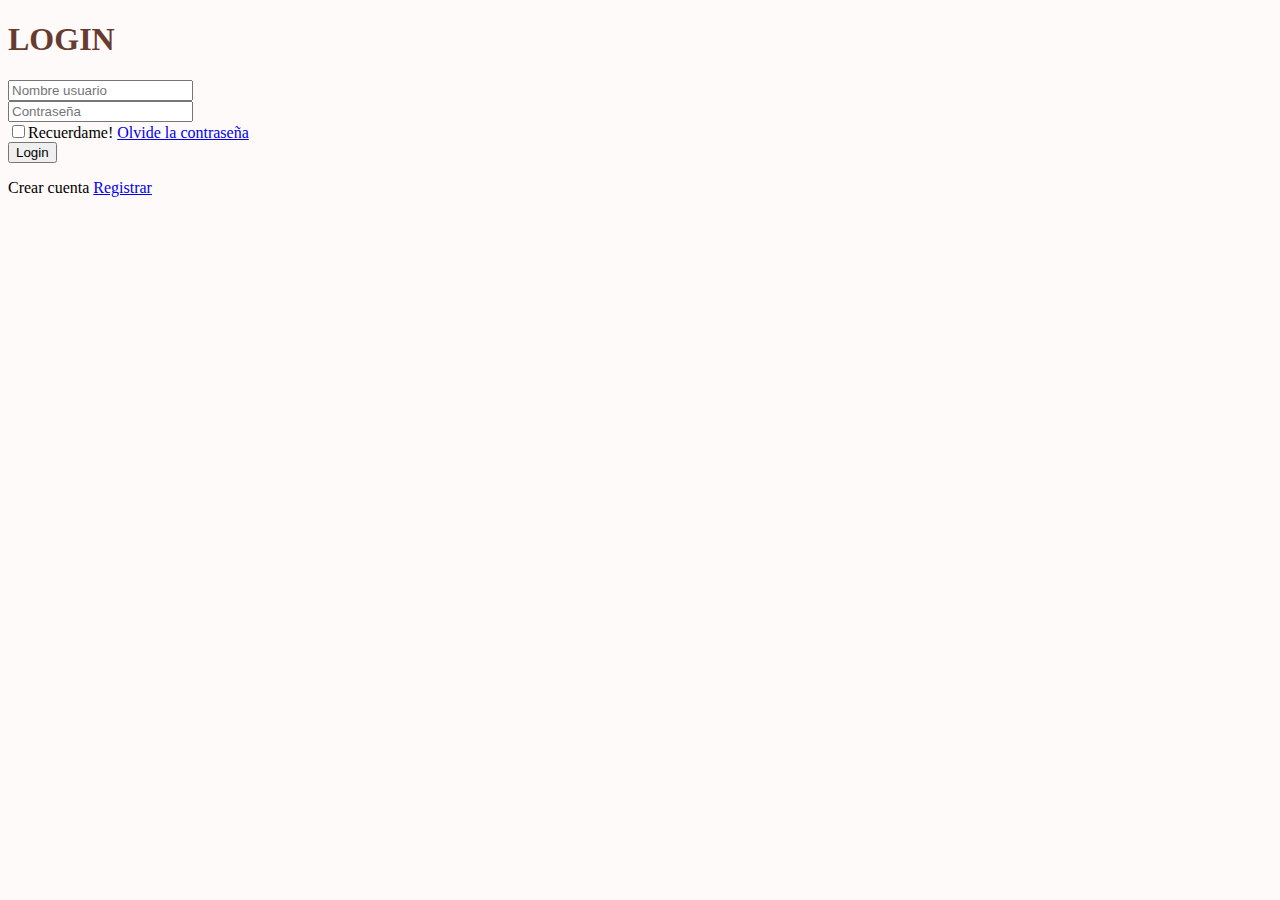
==== login.html @ b4804998 "tt" ====
<!DOCTYPE html>
<html lang="en">
<head>
    <meta charset="UTF-8">
    <meta name="viewport" content="width=device-width, initial-scale=1.0">
    <title>Login</title>
    <style>
        body {
    background-color: rgb(254, 250, 249);
    }

    h1 {
        color: rgb(104, 59, 48);
    }


    </style>
</head>
<body>
    <div class="wrapper" id="log1">
        <form action="">
            <h1>LOGIN</h1>
            <div class="input-box">
                <input type="text" placeholder="Nombre usuario" required>
            </div>
            <div class="input-box">
                <input type="password" placeholder="Contraseña" required>
            </div>

            <div class="remember-forgot">
                <label><input type="checkbox">Recuerdame! </label>
                <a href="#">Olvide la contraseña</a>
            </div>
            <button type="submit"class="btn">Login</button>

            <div class="register-link">
                <p>Crear cuenta <a href="#">Registrar</a></p>
            </div>
            
        </form>
    </div>
</body>
</html>
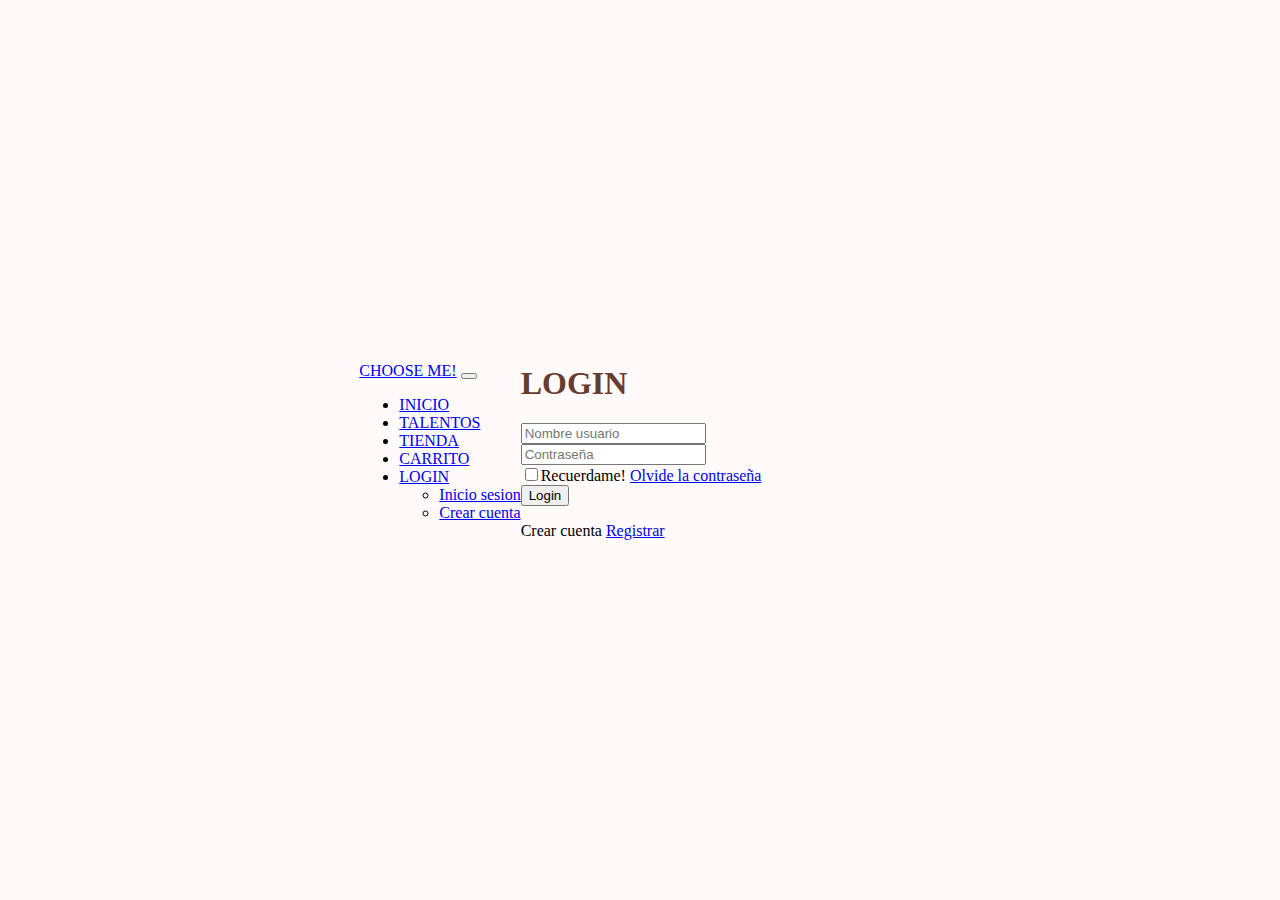
==== commit 2d9f3296: "UPGRADE" ====
--- a/login.html
+++ b/login.html
@@ -7,19 +7,63 @@
     <style>
         body {
     background-color: rgb(254, 250, 249);
+    height: 300px;
+            margin: 0;
+            display: flex;
+            justify-content: center;
+            min-height: 100vh;
+            align-items: center;
     }
 
     h1 {
         color: rgb(104, 59, 48);
     }
 
+        #log1 {
+            width: 400px; 
+        }
 
     </style>
+        <nav class="navbar navbar-expand-lg bg-body-tertiary">
+            <div class="container-fluid">
+              <a class="navbar-brand" href="#">CHOOSE ME!</a>
+              <button class="navbar-toggler" type="button" data-bs-toggle="collapse" data-bs-target="#navbarNavDropdown"
+                aria-controls="navbarNavDropdown" aria-expanded="false" aria-label="Toggle navigation">
+                <span class="navbar-toggler-icon"></span>
+              </button>
+              <div class="collapse navbar-collapse" id="navbarNavDropdown">
+                <ul class="navbar-nav">
+                  <li class="nav-item">
+                    <a class="nav-link active" aria-current="page" href="#">INICIO</a>
+                  </li>
+                  <li class="nav-item">
+                    <a class="nav-link" href="#">TALENTOS</a>
+                  </li>
+                  <li class="nav-item">
+                    <a class="nav-link" href="#">TIENDA</a>
+                  </li>
+                  <li class="nav-item">
+                    <a class="nav-link" href="#">CARRITO</a>
+                  </li>
+                  <li class="nav-item dropdown">
+                    <a class="nav-link dropdown-toggle" href="#" role="button" data-bs-toggle="dropdown"
+                      aria-expanded="false">
+                      LOGIN
+                    </a>
+                    <ul class="dropdown-menu">
+                      <li><a class="dropdown-item" href="login.html">Inicio sesion</a></li>
+                      <li><a class="dropdown-item" href="registro.html">Crear cuenta</a></li>
+                    </ul>
+                  </li>
+                </ul>
+              </div>
+            </div>
+          </nav>
 </head>
 <body>
     <div class="wrapper" id="log1">
         <form action="">
-            <h1>LOGIN</h1>
+            <h1>LOGIN</h1>       
             <div class="input-box">
                 <input type="text" placeholder="Nombre usuario" required>
             </div>
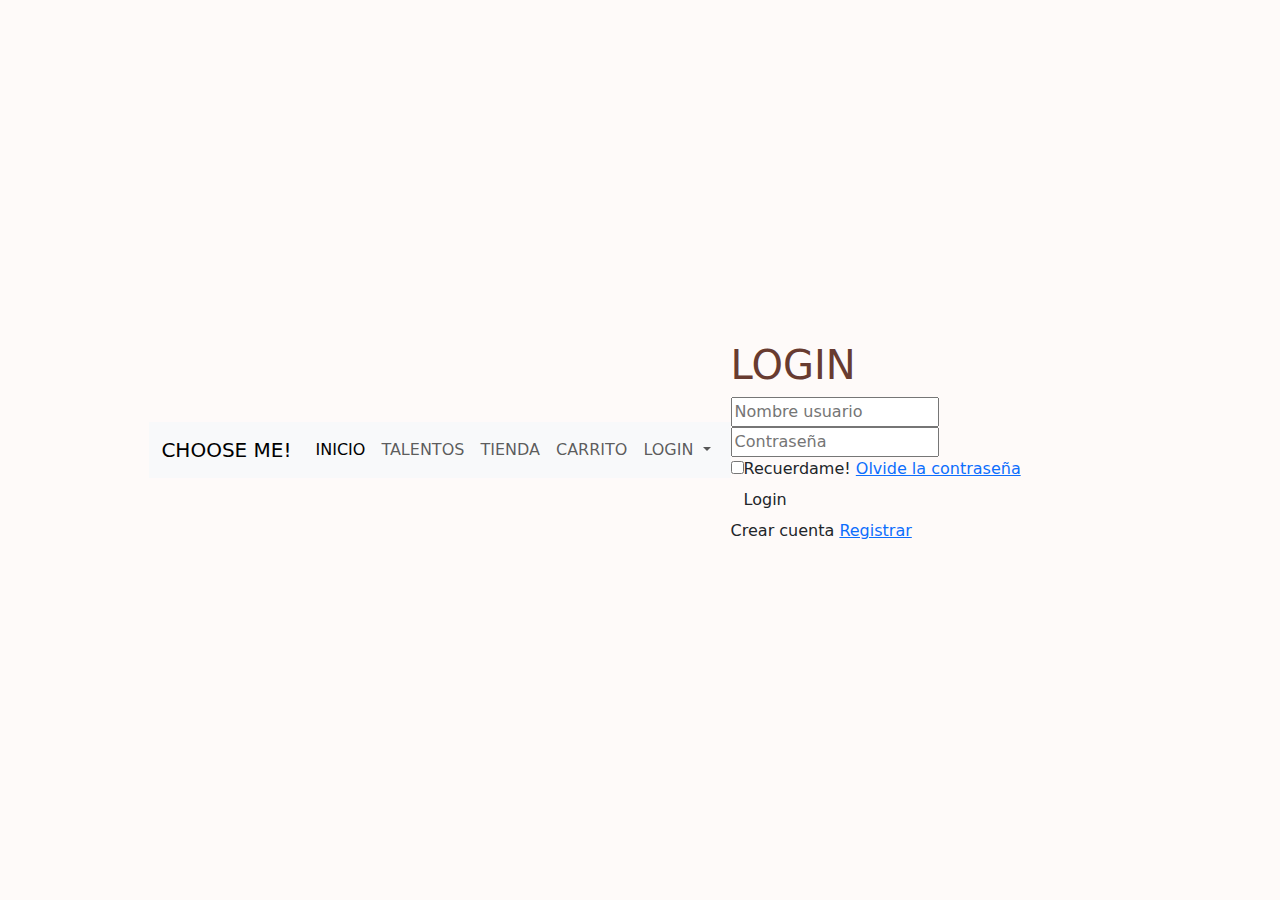
==== commit 9cb4fbf5: "UPGRADE 2208" ====
--- a/login.html
+++ b/login.html
@@ -3,6 +3,8 @@
 <head>
     <meta charset="UTF-8">
     <meta name="viewport" content="width=device-width, initial-scale=1.0">
+    <link rel="stylesheet" href="css/bootstrap.min.css">
+    <script src="js/bootstrap.bundle.min.js"></script>
     <title>Login</title>
     <style>
         body {
@@ -26,7 +28,7 @@
     </style>
         <nav class="navbar navbar-expand-lg bg-body-tertiary">
             <div class="container-fluid">
-              <a class="navbar-brand" href="#">CHOOSE ME!</a>
+              <a class="navbar-brand" href="index.html">CHOOSE ME!</a>
               <button class="navbar-toggler" type="button" data-bs-toggle="collapse" data-bs-target="#navbarNavDropdown"
                 aria-controls="navbarNavDropdown" aria-expanded="false" aria-label="Toggle navigation">
                 <span class="navbar-toggler-icon"></span>
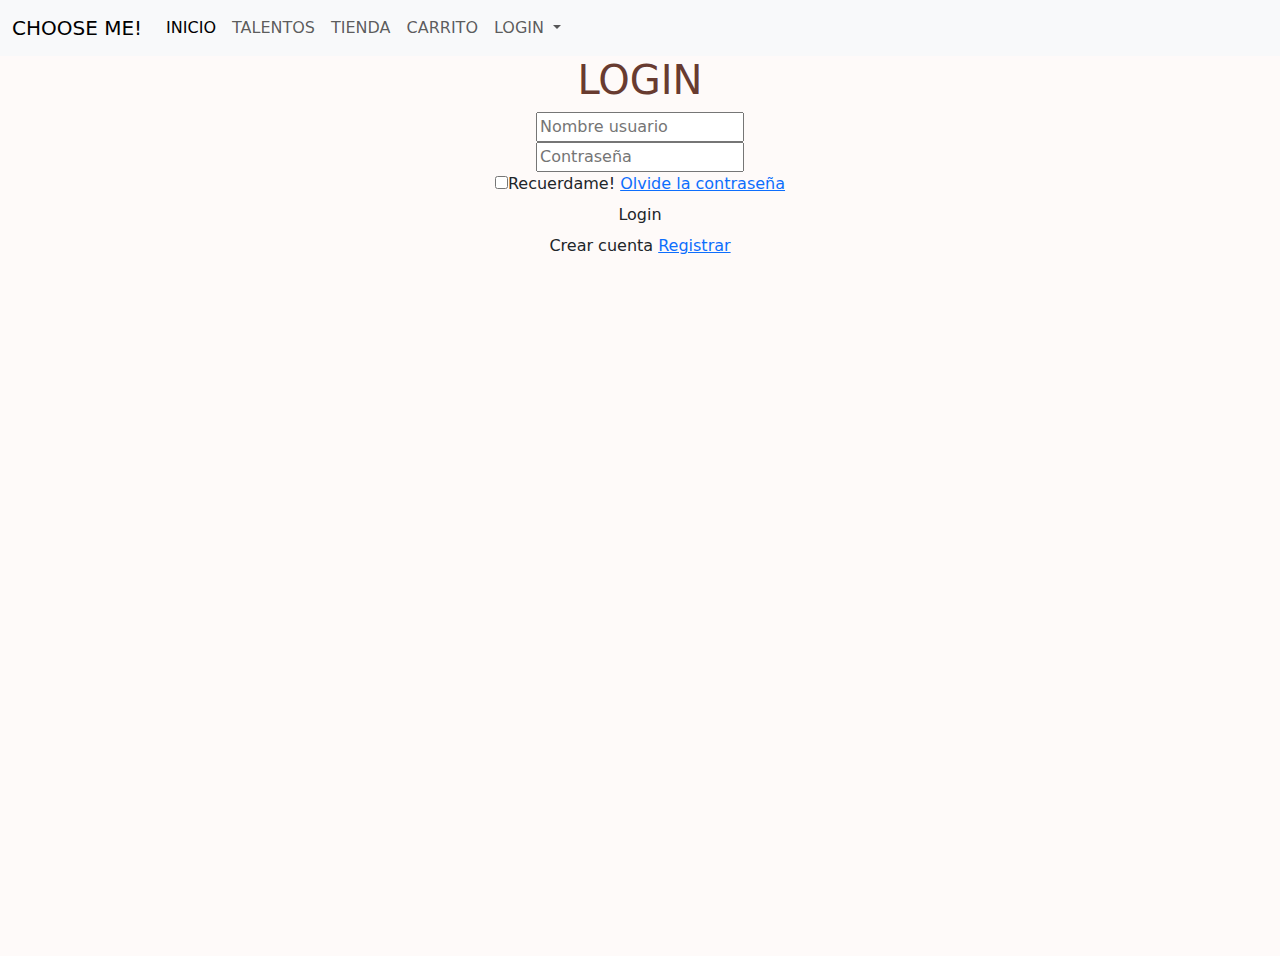
==== commit 4678c313: "arreglo de form y nav en login" ====
--- a/login.html
+++ b/login.html
@@ -4,86 +4,79 @@
     <meta charset="UTF-8">
     <meta name="viewport" content="width=device-width, initial-scale=1.0">
     <link rel="stylesheet" href="css/bootstrap.min.css">
+    <link rel="stylesheet" href="style/logstyle.css">
     <script src="js/bootstrap.bundle.min.js"></script>
     <title>Login</title>
-    <style>
-        body {
-    background-color: rgb(254, 250, 249);
-    height: 300px;
-            margin: 0;
-            display: flex;
-            justify-content: center;
-            min-height: 100vh;
-            align-items: center;
-    }
-
-    h1 {
-        color: rgb(104, 59, 48);
-    }
-
-        #log1 {
-            width: 400px; 
-        }
-
-    </style>
-        <nav class="navbar navbar-expand-lg bg-body-tertiary">
-            <div class="container-fluid">
-              <a class="navbar-brand" href="index.html">CHOOSE ME!</a>
-              <button class="navbar-toggler" type="button" data-bs-toggle="collapse" data-bs-target="#navbarNavDropdown"
-                aria-controls="navbarNavDropdown" aria-expanded="false" aria-label="Toggle navigation">
-                <span class="navbar-toggler-icon"></span>
-              </button>
-              <div class="collapse navbar-collapse" id="navbarNavDropdown">
-                <ul class="navbar-nav">
-                  <li class="nav-item">
-                    <a class="nav-link active" aria-current="page" href="#">INICIO</a>
-                  </li>
-                  <li class="nav-item">
-                    <a class="nav-link" href="#">TALENTOS</a>
-                  </li>
-                  <li class="nav-item">
-                    <a class="nav-link" href="#">TIENDA</a>
-                  </li>
-                  <li class="nav-item">
-                    <a class="nav-link" href="#">CARRITO</a>
-                  </li>
-                  <li class="nav-item dropdown">
-                    <a class="nav-link dropdown-toggle" href="#" role="button" data-bs-toggle="dropdown"
-                      aria-expanded="false">
-                      LOGIN
-                    </a>
-                    <ul class="dropdown-menu">
-                      <li><a class="dropdown-item" href="login.html">Inicio sesion</a></li>
-                      <li><a class="dropdown-item" href="registro.html">Crear cuenta</a></li>
-                    </ul>
-                  </li>
-                </ul>
-              </div>
-            </div>
-          </nav>
+   
+        
 </head>
 <body>
-    <div class="wrapper" id="log1">
-        <form action="">
-            <h1>LOGIN</h1>       
-            <div class="input-box">
-                <input type="text" placeholder="Nombre usuario" required>
-            </div>
-            <div class="input-box">
-                <input type="password" placeholder="Contraseña" required>
-            </div>
+  <header>
+    <nav class="navbar navbar-expand-lg bg-body-tertiary">
+      <div class="container-fluid">
+        <a class="navbar-brand" href="index.html">CHOOSE ME!</a>
+        <button class="navbar-toggler" type="button" data-bs-toggle="collapse" data-bs-target="#navbarNavDropdown"
+          aria-controls="navbarNavDropdown" aria-expanded="false" aria-label="Toggle navigation">
+          <span class="navbar-toggler-icon"></span>
+        </button>
+        <div class="collapse navbar-collapse" id="navbarNavDropdown">
+          <ul class="navbar-nav">
+            <li class="nav-item">
+              <a class="nav-link active" aria-current="page" href="index.html">INICIO</a>
+            </li>
+            <li class="nav-item">
+              <a class="nav-link" href="#">TALENTOS</a>
+            </li>
+            <li class="nav-item">
+              <a class="nav-link" href="#">TIENDA</a>
+            </li>
+            <li class="nav-item">
+              <a class="nav-link" href="#">CARRITO</a>
+            </li>
+            <li class="nav-item dropdown">
+              <a class="nav-link dropdown-toggle" href="#" role="button" data-bs-toggle="dropdown"
+                aria-expanded="false">
+                LOGIN
+              </a>
+              <ul class="dropdown-menu">
+                <li><a class="dropdown-item" href="login.html">Inicio sesion</a></li>
+                <li><a class="dropdown-item" href="registro.html">Crear cuenta</a></li>
+              </ul>
+            </li>
+          </ul>
+        </div>
+      </div>
+    </nav>
+</header>
 
-            <div class="remember-forgot">
-                <label><input type="checkbox">Recuerdame! </label>
-                <a href="#">Olvide la contraseña</a>
-            </div>
-            <button type="submit"class="btn">Login</button>
 
-            <div class="register-link">
-                <p>Crear cuenta <a href="#">Registrar</a></p>
-            </div>
-            
-        </form>
-    </div>
+
+<main>
+  <center>
+  <div class="wrapper" id="log1">
+    <form id="form" class="form" align="center" action="https://formspree.io/f/xzbyyrvn" method="POST">
+        <h1>LOGIN</h1>       
+        <div class="input-box">
+            <input align="center" type="text" placeholder="Nombre usuario" required>
+        </div>
+        <div class="input-box">
+            <input type="password" placeholder="Contraseña" required>
+        </div>
+
+        <div class="remember-forgot">
+            <label><input type="checkbox">Recuerdame! </label>
+            <a href="#">Olvide la contraseña</a>
+        </div>
+        <button type="submit"class="btn">Login</button>
+
+        <div class="register-link">
+            <p>Crear cuenta <a href="#">Registrar</a></p>
+        </div>
+        
+    </form>
+</div>
+</center>
+
+  </main>
 </body>
 </html>--- a/style/logstyle.css
+++ b/style/logstyle.css
@@ -0,0 +1,25 @@
+body {
+    background-color: rgb(254, 250, 249);
+    height: 300px;
+            margin: 0;
+            
+           
+    }
+
+    h1 {
+        color: rgb(104, 59, 48);
+    }
+
+        #log1 {
+            width: 400px; 
+        }
+
+  div.wrapper{
+    background-color: rgb(254, 250, 249);
+    height: 300px;
+           
+            justify-content: center;
+            min-height: 100vh;
+            align-items: center;
+
+  }      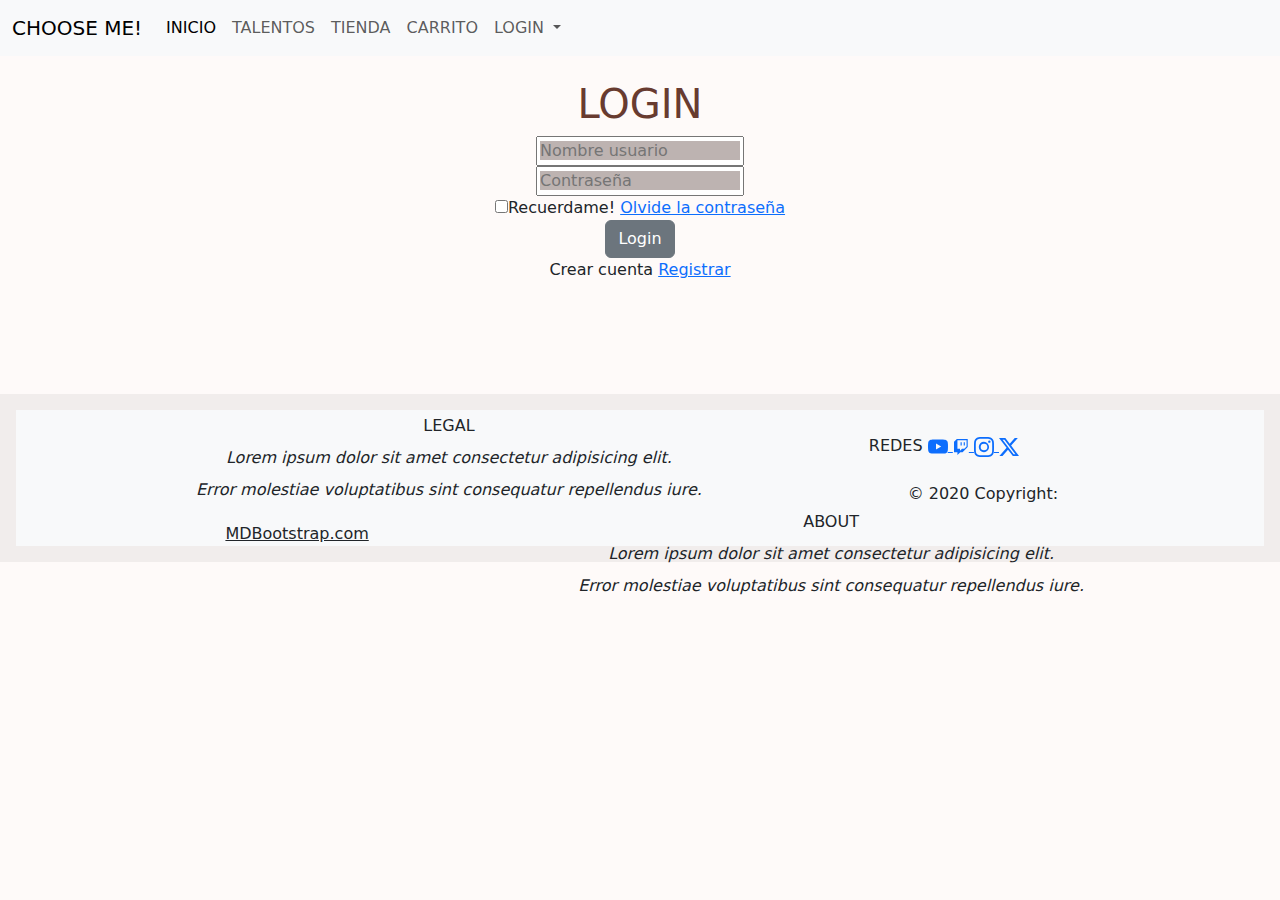
==== commit ebcfc1c6: "UPGRADE" ====
--- a/login.html
+++ b/login.html
@@ -1,15 +1,17 @@
 <!DOCTYPE html>
 <html lang="en">
+
 <head>
-    <meta charset="UTF-8">
-    <meta name="viewport" content="width=device-width, initial-scale=1.0">
-    <link rel="stylesheet" href="css/bootstrap.min.css">
-    <link rel="stylesheet" href="style/logstyle.css">
-    <script src="js/bootstrap.bundle.min.js"></script>
-    <title>Login</title>
-   
-        
+  <meta charset="UTF-8">
+  <meta name="viewport" content="width=device-width, initial-scale=1.0">
+  <link rel="stylesheet" href="css/bootstrap.min.css">
+  <link rel="stylesheet" href="style/logstyle.css">
+  <script src="js/bootstrap.bundle.min.js"></script>
+  <title>Login</title>
+
+
 </head>
+
 <body>
   <header>
     <nav class="navbar navbar-expand-lg bg-body-tertiary">
@@ -47,36 +49,124 @@
         </div>
       </div>
     </nav>
-</header>
+  </header>
 
 
+<br>
+  <main>
+   
+      <div class="container" id="log1" >
+        <form id="form" class="form" align="center" action="https://formspree.io/f/xzbyyrvn" method="POST" width="700px">
+          <h1>LOGIN</h1>
+          <div class="input-box">
+            <input align="center" type="text" placeholder="Nombre usuario" required>
+          </div>
+          <div class="input-box">
+            <input type="password" placeholder="Contraseña" required>
+          </div>
 
-<main>
-  <center>
-  <div class="wrapper" id="log1">
-    <form id="form" class="form" align="center" action="https://formspree.io/f/xzbyyrvn" method="POST">
-        <h1>LOGIN</h1>       
-        <div class="input-box">
-            <input align="center" type="text" placeholder="Nombre usuario" required>
-        </div>
-        <div class="input-box">
-            <input type="password" placeholder="Contraseña" required>
-        </div>
-
-        <div class="remember-forgot">
+          <div class="remember-forgot">
             <label><input type="checkbox">Recuerdame! </label>
             <a href="#">Olvide la contraseña</a>
-        </div>
-        <button type="submit"class="btn">Login</button>
+          </div>
+          <button type="submit" class="btn btn-secondary">Login</button>
 
-        <div class="register-link">
+          <div class="register-link">
             <p>Crear cuenta <a href="#">Registrar</a></p>
-        </div>
-        
-    </form>
-</div>
-</center>
+          </div>
 
+        </form>
+      </div>
+    
+ <br>
+ <br>
+ <br>
+ <br>
   </main>
+
+   <!-- Inicio footer -->
+   <div class="text-center p-3" style="background-color: rgba(0, 0, 0, 0.05);">
+
+    <footer class="bg-body-tertiary" id="pie">
+      <div class="parrafo2" id="legal">
+        <p2 class="lh-lg">LEGAL</p2>
+        <p3 class="lh-lg fst-italic">
+          <br>
+          Lorem ipsum dolor sit amet consectetur adipisicing elit. <br>
+          Error molestiae voluptatibus sint consequatur repellendus iure. <br>
+        </p3>
+      </div>
+  
+      <div id="about">
+        <p4 class="">ABOUT</p4>
+        <p5 class=" lh-lg fst-italic">
+          <br>
+          Lorem ipsum dolor sit amet consectetur adipisicing elit. <br>
+          Error molestiae voluptatibus sint consequatur repellendus iure. <br>
+        </p5>
+      </div>
+  
+      <!-- Grid container -->
+      <div class="container p-4 pb-0">
+        <!-- Section: Social media -->
+        <section class="mb-4">
+          <div class="icon1">
+            <p6>REDES</p6>
+            <a href="https://youtube.com">
+              <i class="bi bi-youtube"></i>
+              <svg xmlns="http://www.w3.org/2000/svg" width="20" height="20" fill="currentColor" class="bi bi-youtube"
+                viewBox="0 0 16 16">
+                <path
+                  d="M8.051 1.999h.089c.822.003 4.987.033 6.11.335a2.01 2.01 0 0 1 1.415 1.42c.101.38.172.883.22 1.402l.01.104.022.26.008.104c.065.914.073 1.77.074 1.957v.075c-.001.194-.01 1.108-.082 2.06l-.008.105-.009.104c-.05.572-.124 1.14-.235 1.558a2.01 2.01 0 0 1-1.415 1.42c-1.16.312-5.569.334-6.18.335h-.142c-.309 0-1.587-.006-2.927-.052l-.17-.006-.087-.004-.171-.007-.171-.007c-1.11-.049-2.167-.128-2.654-.26a2.01 2.01 0 0 1-1.415-1.419c-.111-.417-.185-.986-.235-1.558L.09 9.82l-.008-.104A31 31 0 0 1 0 7.68v-.123c.002-.215.01-.958.064-1.778l.007-.103.003-.052.008-.104.022-.26.01-.104c.048-.519.119-1.023.22-1.402a2.01 2.01 0 0 1 1.415-1.42c.487-.13 1.544-.21 2.654-.26l.17-.007.172-.006.086-.003.171-.007A100 100 0 0 1 7.858 2zM6.4 5.209v4.818l4.157-2.408z" />
+              </svg>
+            </a>
+  
+  
+  
+            <a href="https://www.twitch.tv/">
+              <i class="bi bi-twitch"></i>
+              <svg xmlns="http://www.w3.org/2000/svg" width="16" height="16" fill="currentColor" class="bi bi-twitch"
+                viewBox="0 0 16 16">
+                <path
+                  d="M3.857 0 1 2.857v10.286h3.429V16l2.857-2.857H9.57L14.714 8V0zm9.714 7.429-2.285 2.285H9l-2 2v-2H4.429V1.143h9.142z" />
+                <path d="M11.857 3.143h-1.143V6.57h1.143zm-3.143 0H7.571V6.57h1.143z" />
+              </svg>
+            </a>
+  
+  
+            <a href="https://www.instagram.com/">
+              <i class="bi bi-instagram"></i>
+              <svg xmlns="http://www.w3.org/2000/svg" width="20" height="20" fill="currentColor" class="bi bi-instagram"
+                viewBox="0 0 16 16">
+                <path
+                  d="M8 0C5.829 0 5.556.01 4.703.048 3.85.088 3.269.222 2.76.42a3.9 3.9 0 0 0-1.417.923A3.9 3.9 0 0 0 .42 2.76C.222 3.268.087 3.85.048 4.7.01 5.555 0 5.827 0 8.001c0 2.172.01 2.444.048 3.297.04.852.174 1.433.372 1.942.205.526.478.972.923 1.417.444.445.89.719 1.416.923.51.198 1.09.333 1.942.372C5.555 15.99 5.827 16 8 16s2.444-.01 3.298-.048c.851-.04 1.434-.174 1.943-.372a3.9 3.9 0 0 0 1.416-.923c.445-.445.718-.891.923-1.417.197-.509.332-1.09.372-1.942C15.99 10.445 16 10.173 16 8s-.01-2.445-.048-3.299c-.04-.851-.175-1.433-.372-1.941a3.9 3.9 0 0 0-.923-1.417A3.9 3.9 0 0 0 13.24.42c-.51-.198-1.092-.333-1.943-.372C10.443.01 10.172 0 7.998 0zm-.717 1.442h.718c2.136 0 2.389.007 3.232.046.78.035 1.204.166 1.486.275.373.145.64.319.92.599s.453.546.598.92c.11.281.24.705.275 1.485.039.843.047 1.096.047 3.231s-.008 2.389-.047 3.232c-.035.78-.166 1.203-.275 1.485a2.5 2.5 0 0 1-.599.919c-.28.28-.546.453-.92.598-.28.11-.704.24-1.485.276-.843.038-1.096.047-3.232.047s-2.39-.009-3.233-.047c-.78-.036-1.203-.166-1.485-.276a2.5 2.5 0 0 1-.92-.598 2.5 2.5 0 0 1-.6-.92c-.109-.281-.24-.705-.275-1.485-.038-.843-.046-1.096-.046-3.233s.008-2.388.046-3.231c.036-.78.166-1.204.276-1.486.145-.373.319-.64.599-.92s.546-.453.92-.598c.282-.11.705-.24 1.485-.276.738-.034 1.024-.044 2.515-.045zm4.988 1.328a.96.96 0 1 0 0 1.92.96.96 0 0 0 0-1.92m-4.27 1.122a4.109 4.109 0 1 0 0 8.217 4.109 4.109 0 0 0 0-8.217m0 1.441a2.667 2.667 0 1 1 0 5.334 2.667 2.667 0 0 1 0-5.334" />
+              </svg>
+            </a>
+  
+  
+  
+            <a href="https://twitter.com/i/flow/login">
+              <i class="bi bi-twitter-x"></i>
+              <svg xmlns="http://www.w3.org/2000/svg" width="20" height="20" fill="currentColor" class="bi bi-twitter-x"
+                viewBox="0 0 16 16">
+                <path
+                  d="M12.6.75h2.454l-5.36 6.142L16 15.25h-4.937l-3.867-5.07-4.425 5.07H.316l5.733-6.57L0 .75h5.063l3.495 4.633L12.601.75Zm-.86 13.028h1.36L4.323 2.145H2.865z" />
+              </svg>
+            </a>
+        </section>
+      </div>
+      <!-- Grid container -->
+  
+      <!-- Copyright -->
+      
+       <p>  © 2020 Copyright:</p>
+        <a class="text-body" href="https://mdbootstrap.com/">MDBootstrap.com</a>
+      </div>
+      <!-- Copyright -->
+    </footer>
+  
+  <!-- Fin footer -->
+  
 </body>
+
 </html>--- a/style/logstyle.css
+++ b/style/logstyle.css
@@ -22,4 +22,18 @@
             min-height: 100vh;
             align-items: center;
 
-  }      +  }      
+
+::-webkit-input-placeholder{
+   background-color: #BDB3B1;
+}
+
+#about{
+    float:right;
+    margin-right: 180px;
+}
+
+#legal{
+    float:left;
+    margin-left: 180px;
+}
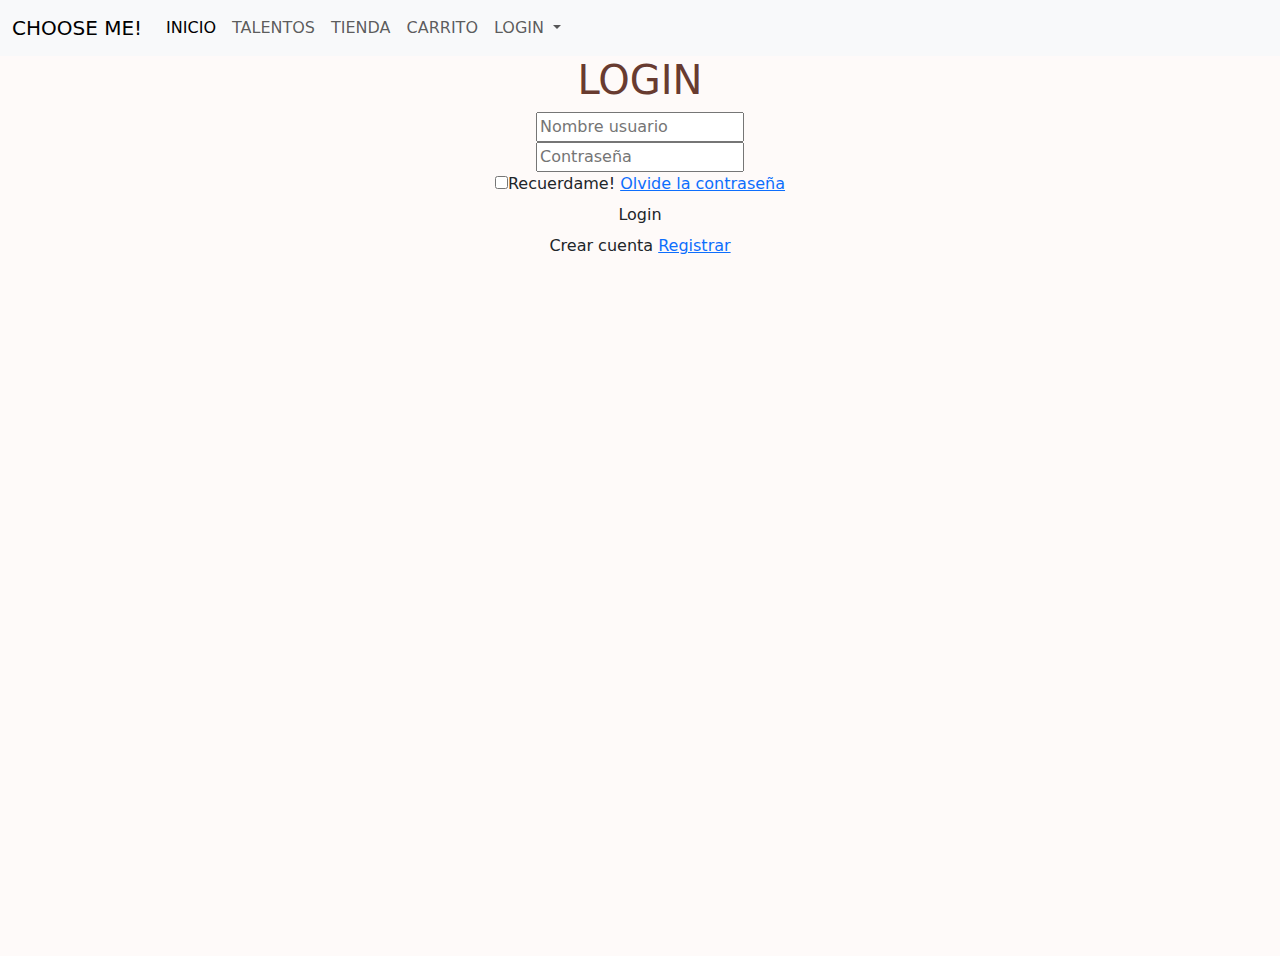
==== commit c8147150: "ACTUALIZACION ARCHIVOS" ====
--- a/login.html
+++ b/login.html
@@ -4,7 +4,7 @@
 <head>
   <meta charset="UTF-8">
   <meta name="viewport" content="width=device-width, initial-scale=1.0">
-  <link rel="stylesheet" href="css/bootstrap.min.css">
+  <link rel="stylesheet" href="css/Bootstraps/bootstrap.min.css">
   <link rel="stylesheet" href="style/logstyle.css">
   <script src="js/bootstrap.bundle.min.js"></script>
   <title>Login</title>
@@ -27,13 +27,13 @@
               <a class="nav-link active" aria-current="page" href="index.html">INICIO</a>
             </li>
             <li class="nav-item">
-              <a class="nav-link" href="#">TALENTOS</a>
+              <a class="nav-link" href="Talentos.html">TALENTOS</a>
             </li>
             <li class="nav-item">
-              <a class="nav-link" href="#">TIENDA</a>
+              <a class="nav-link" href="tienda.html">TIENDA</a>
             </li>
             <li class="nav-item">
-              <a class="nav-link" href="#">CARRITO</a>
+              <a class="nav-link" href="Carrito.html">CARRITO</a>
             </li>
             <li class="nav-item dropdown">
               <a class="nav-link dropdown-toggle" href="#" role="button" data-bs-toggle="dropdown"
@@ -52,11 +52,11 @@
   </header>
 
 
-<br>
+
   <main>
-   
-      <div class="container" id="log1" >
-        <form id="form" class="form" align="center" action="https://formspree.io/f/xzbyyrvn" method="POST" width="700px">
+    <center>
+      <div class="wrapper" id="log1">
+        <form id="form" class="form" align="center" action="https://formspree.io/f/xzbyyrvn" method="POST">
           <h1>LOGIN</h1>
           <div class="input-box">
             <input align="center" type="text" placeholder="Nombre usuario" required>
@@ -69,7 +69,7 @@
             <label><input type="checkbox">Recuerdame! </label>
             <a href="#">Olvide la contraseña</a>
           </div>
-          <button type="submit" class="btn btn-secondary">Login</button>
+          <button type="submit" class="btn">Login</button>
 
           <div class="register-link">
             <p>Crear cuenta <a href="#">Registrar</a></p>
@@ -77,96 +77,9 @@
 
         </form>
       </div>
-    
- <br>
- <br>
- <br>
- <br>
+    </center>
+
   </main>
-
-   <!-- Inicio footer -->
-   <div class="text-center p-3" style="background-color: rgba(0, 0, 0, 0.05);">
-
-    <footer class="bg-body-tertiary" id="pie">
-      <div class="parrafo2" id="legal">
-        <p2 class="lh-lg">LEGAL</p2>
-        <p3 class="lh-lg fst-italic">
-          <br>
-          Lorem ipsum dolor sit amet consectetur adipisicing elit. <br>
-          Error molestiae voluptatibus sint consequatur repellendus iure. <br>
-        </p3>
-      </div>
-  
-      <div id="about">
-        <p4 class="">ABOUT</p4>
-        <p5 class=" lh-lg fst-italic">
-          <br>
-          Lorem ipsum dolor sit amet consectetur adipisicing elit. <br>
-          Error molestiae voluptatibus sint consequatur repellendus iure. <br>
-        </p5>
-      </div>
-  
-      <!-- Grid container -->
-      <div class="container p-4 pb-0">
-        <!-- Section: Social media -->
-        <section class="mb-4">
-          <div class="icon1">
-            <p6>REDES</p6>
-            <a href="https://youtube.com">
-              <i class="bi bi-youtube"></i>
-              <svg xmlns="http://www.w3.org/2000/svg" width="20" height="20" fill="currentColor" class="bi bi-youtube"
-                viewBox="0 0 16 16">
-                <path
-                  d="M8.051 1.999h.089c.822.003 4.987.033 6.11.335a2.01 2.01 0 0 1 1.415 1.42c.101.38.172.883.22 1.402l.01.104.022.26.008.104c.065.914.073 1.77.074 1.957v.075c-.001.194-.01 1.108-.082 2.06l-.008.105-.009.104c-.05.572-.124 1.14-.235 1.558a2.01 2.01 0 0 1-1.415 1.42c-1.16.312-5.569.334-6.18.335h-.142c-.309 0-1.587-.006-2.927-.052l-.17-.006-.087-.004-.171-.007-.171-.007c-1.11-.049-2.167-.128-2.654-.26a2.01 2.01 0 0 1-1.415-1.419c-.111-.417-.185-.986-.235-1.558L.09 9.82l-.008-.104A31 31 0 0 1 0 7.68v-.123c.002-.215.01-.958.064-1.778l.007-.103.003-.052.008-.104.022-.26.01-.104c.048-.519.119-1.023.22-1.402a2.01 2.01 0 0 1 1.415-1.42c.487-.13 1.544-.21 2.654-.26l.17-.007.172-.006.086-.003.171-.007A100 100 0 0 1 7.858 2zM6.4 5.209v4.818l4.157-2.408z" />
-              </svg>
-            </a>
-  
-  
-  
-            <a href="https://www.twitch.tv/">
-              <i class="bi bi-twitch"></i>
-              <svg xmlns="http://www.w3.org/2000/svg" width="16" height="16" fill="currentColor" class="bi bi-twitch"
-                viewBox="0 0 16 16">
-                <path
-                  d="M3.857 0 1 2.857v10.286h3.429V16l2.857-2.857H9.57L14.714 8V0zm9.714 7.429-2.285 2.285H9l-2 2v-2H4.429V1.143h9.142z" />
-                <path d="M11.857 3.143h-1.143V6.57h1.143zm-3.143 0H7.571V6.57h1.143z" />
-              </svg>
-            </a>
-  
-  
-            <a href="https://www.instagram.com/">
-              <i class="bi bi-instagram"></i>
-              <svg xmlns="http://www.w3.org/2000/svg" width="20" height="20" fill="currentColor" class="bi bi-instagram"
-                viewBox="0 0 16 16">
-                <path
-                  d="M8 0C5.829 0 5.556.01 4.703.048 3.85.088 3.269.222 2.76.42a3.9 3.9 0 0 0-1.417.923A3.9 3.9 0 0 0 .42 2.76C.222 3.268.087 3.85.048 4.7.01 5.555 0 5.827 0 8.001c0 2.172.01 2.444.048 3.297.04.852.174 1.433.372 1.942.205.526.478.972.923 1.417.444.445.89.719 1.416.923.51.198 1.09.333 1.942.372C5.555 15.99 5.827 16 8 16s2.444-.01 3.298-.048c.851-.04 1.434-.174 1.943-.372a3.9 3.9 0 0 0 1.416-.923c.445-.445.718-.891.923-1.417.197-.509.332-1.09.372-1.942C15.99 10.445 16 10.173 16 8s-.01-2.445-.048-3.299c-.04-.851-.175-1.433-.372-1.941a3.9 3.9 0 0 0-.923-1.417A3.9 3.9 0 0 0 13.24.42c-.51-.198-1.092-.333-1.943-.372C10.443.01 10.172 0 7.998 0zm-.717 1.442h.718c2.136 0 2.389.007 3.232.046.78.035 1.204.166 1.486.275.373.145.64.319.92.599s.453.546.598.92c.11.281.24.705.275 1.485.039.843.047 1.096.047 3.231s-.008 2.389-.047 3.232c-.035.78-.166 1.203-.275 1.485a2.5 2.5 0 0 1-.599.919c-.28.28-.546.453-.92.598-.28.11-.704.24-1.485.276-.843.038-1.096.047-3.232.047s-2.39-.009-3.233-.047c-.78-.036-1.203-.166-1.485-.276a2.5 2.5 0 0 1-.92-.598 2.5 2.5 0 0 1-.6-.92c-.109-.281-.24-.705-.275-1.485-.038-.843-.046-1.096-.046-3.233s.008-2.388.046-3.231c.036-.78.166-1.204.276-1.486.145-.373.319-.64.599-.92s.546-.453.92-.598c.282-.11.705-.24 1.485-.276.738-.034 1.024-.044 2.515-.045zm4.988 1.328a.96.96 0 1 0 0 1.92.96.96 0 0 0 0-1.92m-4.27 1.122a4.109 4.109 0 1 0 0 8.217 4.109 4.109 0 0 0 0-8.217m0 1.441a2.667 2.667 0 1 1 0 5.334 2.667 2.667 0 0 1 0-5.334" />
-              </svg>
-            </a>
-  
-  
-  
-            <a href="https://twitter.com/i/flow/login">
-              <i class="bi bi-twitter-x"></i>
-              <svg xmlns="http://www.w3.org/2000/svg" width="20" height="20" fill="currentColor" class="bi bi-twitter-x"
-                viewBox="0 0 16 16">
-                <path
-                  d="M12.6.75h2.454l-5.36 6.142L16 15.25h-4.937l-3.867-5.07-4.425 5.07H.316l5.733-6.57L0 .75h5.063l3.495 4.633L12.601.75Zm-.86 13.028h1.36L4.323 2.145H2.865z" />
-              </svg>
-            </a>
-        </section>
-      </div>
-      <!-- Grid container -->
-  
-      <!-- Copyright -->
-      
-       <p>  © 2020 Copyright:</p>
-        <a class="text-body" href="https://mdbootstrap.com/">MDBootstrap.com</a>
-      </div>
-      <!-- Copyright -->
-    </footer>
-  
-  <!-- Fin footer -->
-  
 </body>
 
 </html>--- a/style/logstyle.css
+++ b/style/logstyle.css
@@ -22,18 +22,4 @@
             min-height: 100vh;
             align-items: center;
 
-  }      
-
-::-webkit-input-placeholder{
-   background-color: #BDB3B1;
-}
-
-#about{
-    float:right;
-    margin-right: 180px;
-}
-
-#legal{
-    float:left;
-    margin-left: 180px;
-}
+  }      